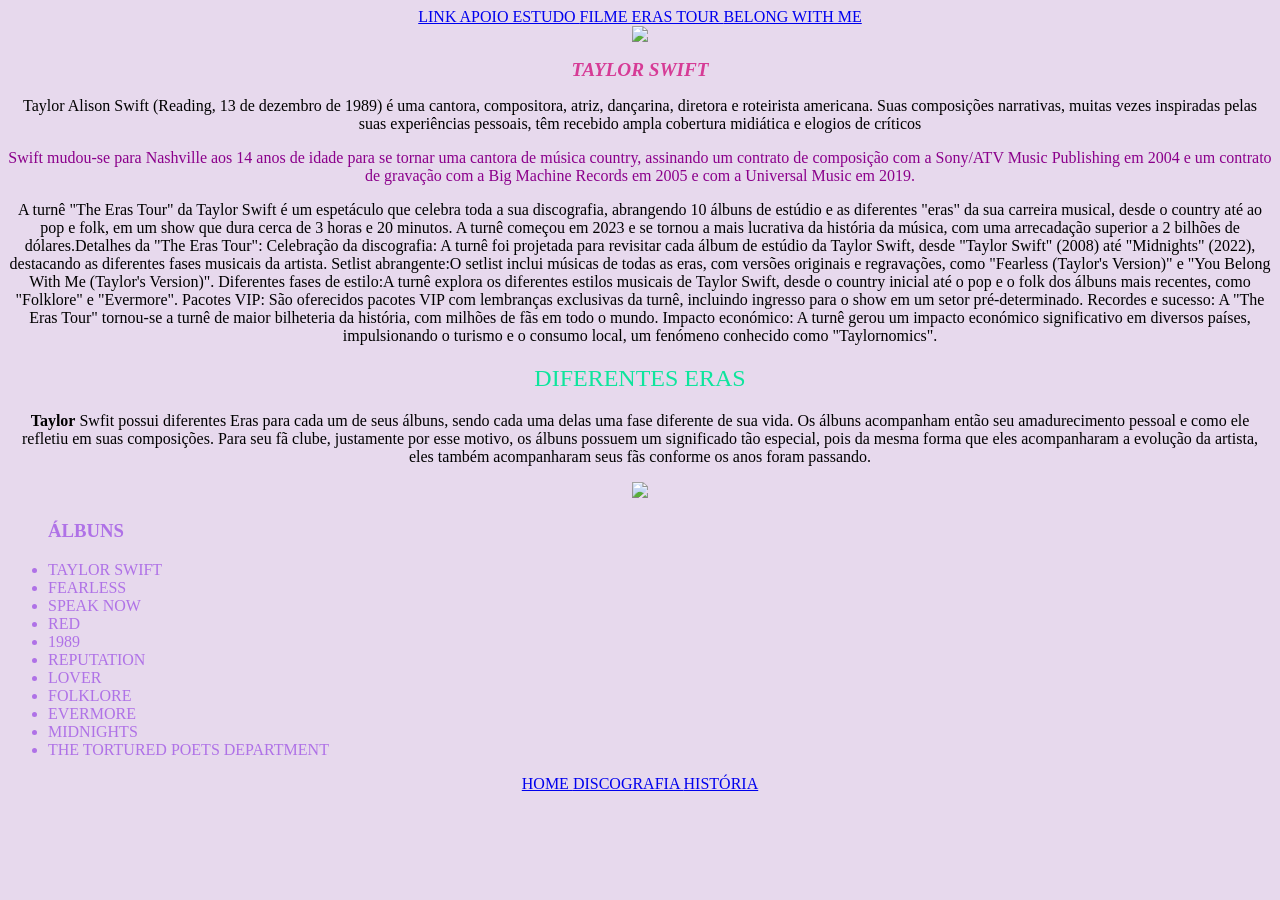
==== idex.html @ 0bb0acd9 "." ====
<!DOCTYPE html>
<html lang="en">
<head>
    <meta charset="UTF-8">
    <meta name="viewport" content="width=device-width, initial-scale=1.0">
    <title> SITE TAYLOR SWFIT</title>
    <link rel="stylesheet" href="style.css">
</head>
<body>
    <header>
        <a href="https://www.w3schools.com/"> LINK APOIO ESTUDO </a>
        <a href="https://www.disneyplus.com/pt-br/movies/taylor-swift-the-eras-tour-taylors-version/OHLx94HKtS6X"> FILME ERAS TOUR </a>
        <a href="https://www.youtube.com/watch?v=VuNIsY6JdUw"> BELONG WITH ME </a>
    </header>
    <img class="imagem" src="16123859 (1).jpg">
    <h1>TAYLOR SWIFT</h1>
    <p> Taylor Alison Swift (Reading, 13 de dezembro de 1989) é uma cantora, compositora, atriz, dançarina, diretora e roteirista americana. Suas composições narrativas, muitas vezes inspiradas pelas suas experiências pessoais, têm recebido ampla cobertura midiática e elogios de críticos</p>
    <p class="pizza">Swift mudou-se para Nashville aos 14 anos de idade para se tornar uma cantora de música country, assinando um contrato de composição com a Sony/ATV Music Publishing em 2004 e um contrato de gravação com a Big Machine Records em 2005 e com a Universal Music em 2019.</p>
    <p> A turnê "The Eras Tour" da Taylor Swift é um espetáculo que celebra toda a sua discografia, abrangendo 10 álbuns de estúdio e as diferentes "eras" da sua carreira musical, desde o country até ao pop e folk, em um show que dura cerca de 3 horas e 20 minutos. A turnê começou em 2023 e se tornou a mais lucrativa da história da música, com uma arrecadação superior a 2 bilhões de dólares.Detalhes da "The Eras Tour": Celebração da discografia: A turnê foi projetada para revisitar cada álbum de estúdio da Taylor Swift, desde "Taylor Swift" (2008) até "Midnights" (2022), destacando as diferentes fases musicais da artista. 
Setlist abrangente:O setlist inclui músicas de todas as eras, com versões originais e regravações, como "Fearless (Taylor's Version)" e "You Belong With Me (Taylor's Version)". 
Diferentes fases de estilo:A turnê explora os diferentes estilos musicais de Taylor Swift, desde o country inicial até o pop e o folk dos álbuns mais recentes, como "Folklore" e "Evermore". 
Pacotes VIP: São oferecidos pacotes VIP com lembranças exclusivas da turnê, incluindo ingresso para o show em um setor pré-determinado. Recordes e sucesso:
A "The Eras Tour" tornou-se a turnê de maior bilheteria da história, com milhões de fãs em todo o mundo. 
Impacto económico: A turnê gerou um impacto económico significativo em diversos países, impulsionando o turismo e o consumo local, um fenómeno conhecido como "Taylornomics". </p>
    <h2> DIFERENTES ERAS </h2>
    <p> <strong>Taylor</strong> Swfit possui diferentes Eras para cada um de seus álbuns, sendo cada uma delas uma fase diferente de sua vida. Os álbuns acompanham então seu amadurecimento pessoal e como ele refletiu em suas composições. Para seu fã clube, justamente por esse motivo, os álbuns possuem um significado tão especial, pois da mesma forma que eles acompanharam a evolução da artista, eles também acompanharam seus fãs conforme os anos foram passando.</p>
    <img class="imagem" src="images.jpeg">
    <div class="lista">
    <ul>
        <h3> ÁLBUNS </h3>
        <li> TAYLOR SWIFT </li>
        <li> FEARLESS </li>
        <li> SPEAK NOW </li>
        <li>RED </li>
        <li> 1989 </li>
        <li> REPUTATION </li>
        <li> LOVER </li>
        <li> FOLKLORE</li>
        <li> EVERMORE </li>
        <li> MIDNIGHTS</li>
        <li> THE TORTURED POETS DEPARTMENT </li>
        </ul>
        </div>
        <footer>
            <a href="index.html"> HOME </a>
            <a href="discografia.html"> DISCOGRAFIA </a>
            <a href="historia.html"> HISTÓRIA </a>
        </footer>
</body>
</html>
---- style.css ----
body{
 background-color: rgb(231, 217, 237);
 text-align: center;
}
h1 {
    font-style: italic;
    color: rgb(214, 59, 150);
    font-size: larger;
}
h2 {
    color: rgb(14, 229, 157);
    font-weight:200;
}

.imagem {
    width: 50%;
}
.imagem2 {
 width: 40%;
}
.lista {
    text-align: left;
    color: rgba(137, 43, 226, 0.598);
}
.pizza {
    color: darkmagenta;
}
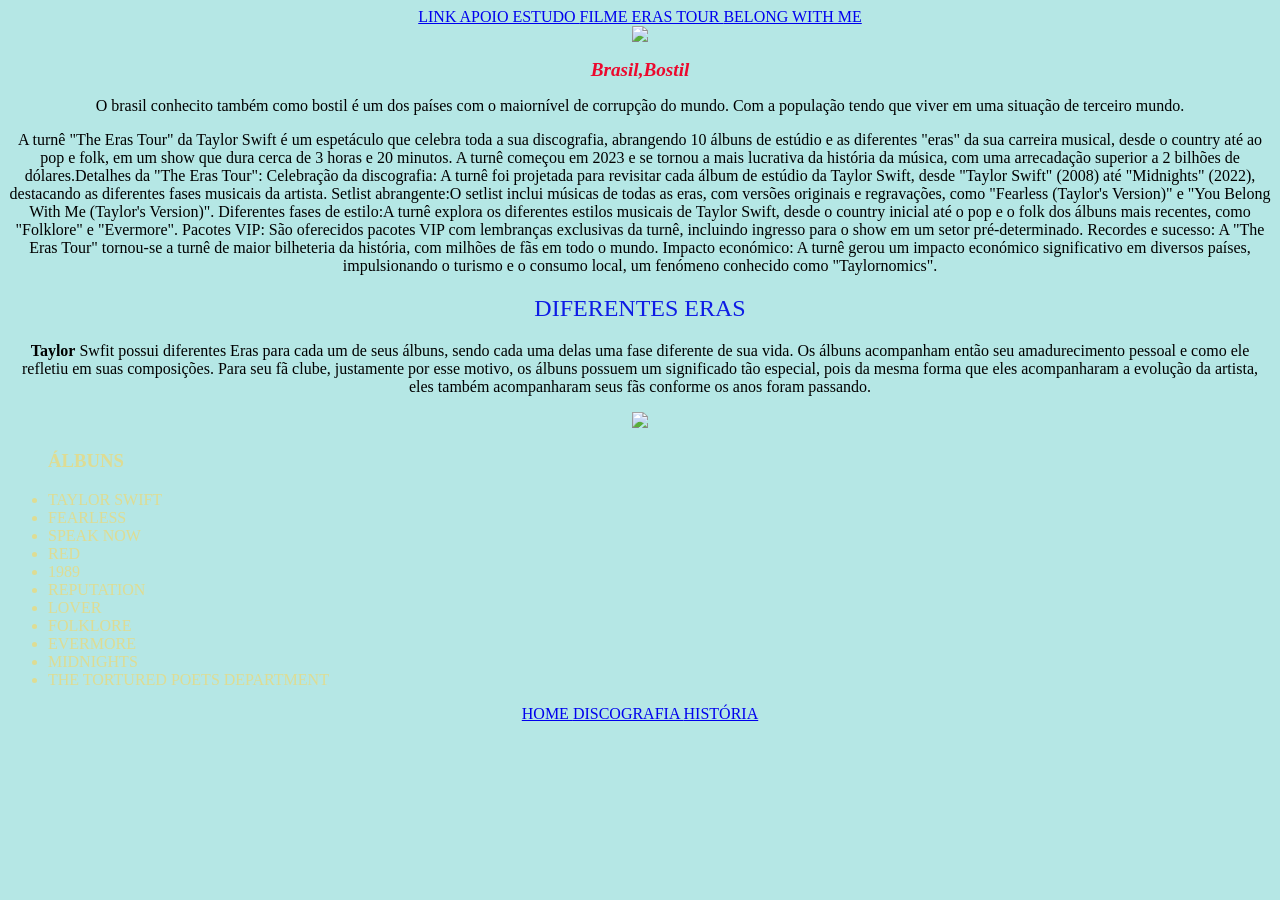
==== commit e864da17: "." ====
--- a/idex.html
+++ b/idex.html
@@ -3,7 +3,7 @@
 <head>
     <meta charset="UTF-8">
     <meta name="viewport" content="width=device-width, initial-scale=1.0">
-    <title> SITE TAYLOR SWFIT</title>
+    <title> Bostil</title>
     <link rel="stylesheet" href="style.css">
 </head>
 <body>
@@ -13,10 +13,10 @@
         <a href="https://www.youtube.com/watch?v=VuNIsY6JdUw"> BELONG WITH ME </a>
     </header>
     <img class="imagem" src="16123859 (1).jpg">
-    <h1>TAYLOR SWIFT</h1>
-    <p> Taylor Alison Swift (Reading, 13 de dezembro de 1989) é uma cantora, compositora, atriz, dançarina, diretora e roteirista americana. Suas composições narrativas, muitas vezes inspiradas pelas suas experiências pessoais, têm recebido ampla cobertura midiática e elogios de críticos</p>
-    <p class="pizza">Swift mudou-se para Nashville aos 14 anos de idade para se tornar uma cantora de música country, assinando um contrato de composição com a Sony/ATV Music Publishing em 2004 e um contrato de gravação com a Big Machine Records em 2005 e com a Universal Music em 2019.</p>
-    <p> A turnê "The Eras Tour" da Taylor Swift é um espetáculo que celebra toda a sua discografia, abrangendo 10 álbuns de estúdio e as diferentes "eras" da sua carreira musical, desde o country até ao pop e folk, em um show que dura cerca de 3 horas e 20 minutos. A turnê começou em 2023 e se tornou a mais lucrativa da história da música, com uma arrecadação superior a 2 bilhões de dólares.Detalhes da "The Eras Tour": Celebração da discografia: A turnê foi projetada para revisitar cada álbum de estúdio da Taylor Swift, desde "Taylor Swift" (2008) até "Midnights" (2022), destacando as diferentes fases musicais da artista. 
+    <h1>Brasil,Bostil</h1>
+    <p>    O brasil conhecito também como bostil é um dos países com o maiornível de corrupção do mundo. Com a população tendo que viver em uma situação de terceiro mundo.</p>
+    <p class="pizza">   </p>
+    <p>A turnê "The Eras Tour" da Taylor Swift é um espetáculo que celebra toda a sua discografia, abrangendo 10 álbuns de estúdio e as diferentes "eras" da sua carreira musical, desde o country até ao pop e folk, em um show que dura cerca de 3 horas e 20 minutos. A turnê começou em 2023 e se tornou a mais lucrativa da história da música, com uma arrecadação superior a 2 bilhões de dólares.Detalhes da "The Eras Tour": Celebração da discografia: A turnê foi projetada para revisitar cada álbum de estúdio da Taylor Swift, desde "Taylor Swift" (2008) até "Midnights" (2022), destacando as diferentes fases musicais da artista. 
 Setlist abrangente:O setlist inclui músicas de todas as eras, com versões originais e regravações, como "Fearless (Taylor's Version)" e "You Belong With Me (Taylor's Version)". 
 Diferentes fases de estilo:A turnê explora os diferentes estilos musicais de Taylor Swift, desde o country inicial até o pop e o folk dos álbuns mais recentes, como "Folklore" e "Evermore". 
 Pacotes VIP: São oferecidos pacotes VIP com lembranças exclusivas da turnê, incluindo ingresso para o show em um setor pré-determinado. Recordes e sucesso:
--- a/style.css
+++ b/style.css
@@ -1,14 +1,14 @@
 body{
- background-color: rgb(231, 217, 237);
+ background-color: rgb(181, 231, 229);
  text-align: center;
 }
 h1 {
     font-style: italic;
-    color: rgb(214, 59, 150);
+    color: rgb(236, 9, 46);
     font-size: larger;
 }
 h2 {
-    color: rgb(14, 229, 157);
+    color: rgb(14, 28, 229);
     font-weight:200;
 }
 
@@ -20,8 +20,8 @@
 }
 .lista {
     text-align: left;
-    color: rgba(137, 43, 226, 0.598);
+    color: rgba(250, 213, 91, 0.598);
 }
 .pizza {
-    color: darkmagenta;
+    color: rgb(57, 92, 100);
 }
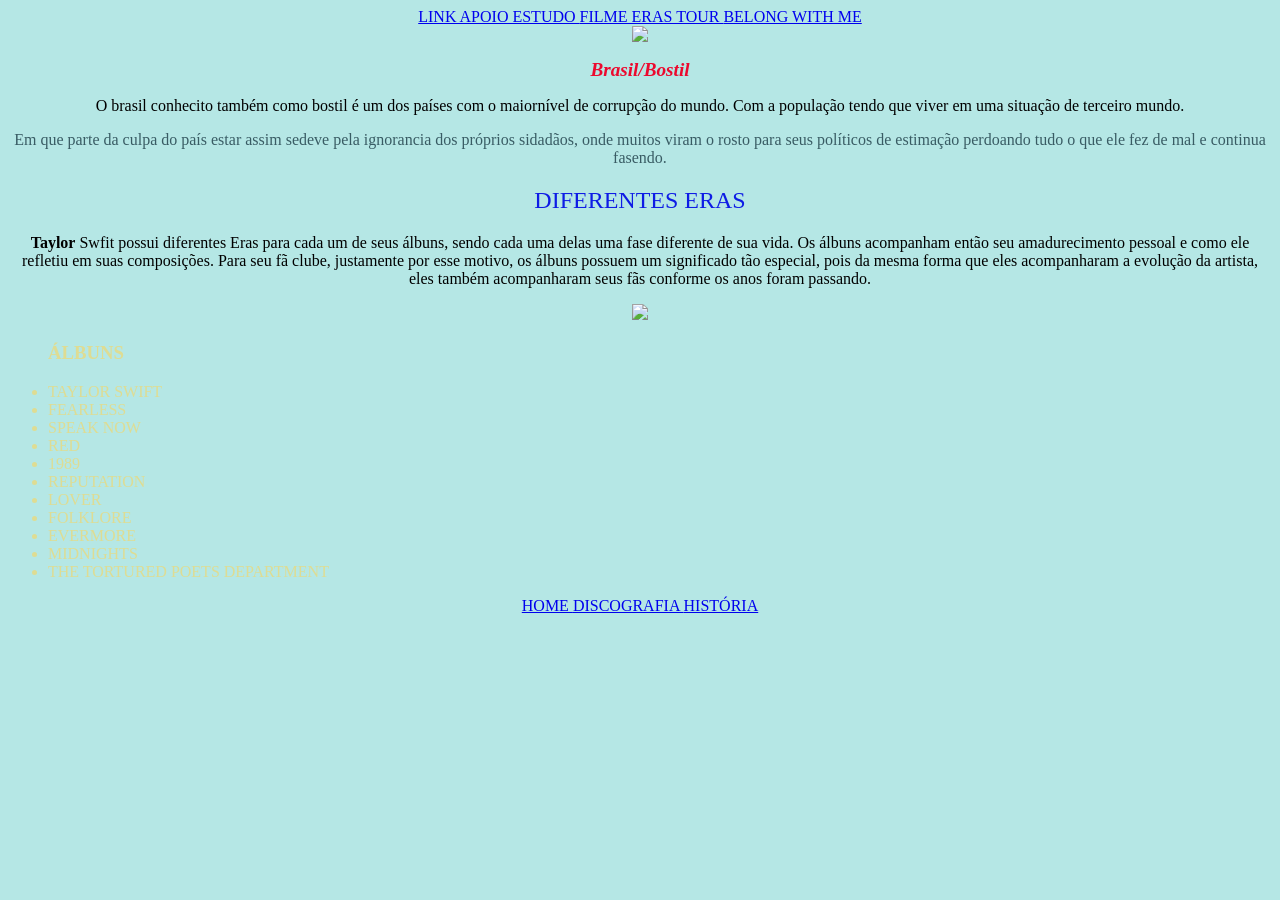
==== commit 17c98c37: "." ====
--- a/idex.html
+++ b/idex.html
@@ -13,15 +13,10 @@
         <a href="https://www.youtube.com/watch?v=VuNIsY6JdUw"> BELONG WITH ME </a>
     </header>
     <img class="imagem" src="16123859 (1).jpg">
-    <h1>Brasil,Bostil</h1>
+    <h1>Brasil/Bostil</h1>
     <p>    O brasil conhecito também como bostil é um dos países com o maiornível de corrupção do mundo. Com a população tendo que viver em uma situação de terceiro mundo.</p>
-    <p class="pizza">   </p>
-    <p>A turnê "The Eras Tour" da Taylor Swift é um espetáculo que celebra toda a sua discografia, abrangendo 10 álbuns de estúdio e as diferentes "eras" da sua carreira musical, desde o country até ao pop e folk, em um show que dura cerca de 3 horas e 20 minutos. A turnê começou em 2023 e se tornou a mais lucrativa da história da música, com uma arrecadação superior a 2 bilhões de dólares.Detalhes da "The Eras Tour": Celebração da discografia: A turnê foi projetada para revisitar cada álbum de estúdio da Taylor Swift, desde "Taylor Swift" (2008) até "Midnights" (2022), destacando as diferentes fases musicais da artista. 
-Setlist abrangente:O setlist inclui músicas de todas as eras, com versões originais e regravações, como "Fearless (Taylor's Version)" e "You Belong With Me (Taylor's Version)". 
-Diferentes fases de estilo:A turnê explora os diferentes estilos musicais de Taylor Swift, desde o country inicial até o pop e o folk dos álbuns mais recentes, como "Folklore" e "Evermore". 
-Pacotes VIP: São oferecidos pacotes VIP com lembranças exclusivas da turnê, incluindo ingresso para o show em um setor pré-determinado. Recordes e sucesso:
-A "The Eras Tour" tornou-se a turnê de maior bilheteria da história, com milhões de fãs em todo o mundo. 
-Impacto económico: A turnê gerou um impacto económico significativo em diversos países, impulsionando o turismo e o consumo local, um fenómeno conhecido como "Taylornomics". </p>
+    <p class="pizza">   Em que parte da culpa do país estar assim sedeve pela ignorancia dos próprios sidadãos, onde muitos viram o rosto para seus políticos de estimação perdoando tudo o que ele fez de mal e continua fasendo.</p>
+    <p> </p>
     <h2> DIFERENTES ERAS </h2>
     <p> <strong>Taylor</strong> Swfit possui diferentes Eras para cada um de seus álbuns, sendo cada uma delas uma fase diferente de sua vida. Os álbuns acompanham então seu amadurecimento pessoal e como ele refletiu em suas composições. Para seu fã clube, justamente por esse motivo, os álbuns possuem um significado tão especial, pois da mesma forma que eles acompanharam a evolução da artista, eles também acompanharam seus fãs conforme os anos foram passando.</p>
     <img class="imagem" src="images.jpeg">
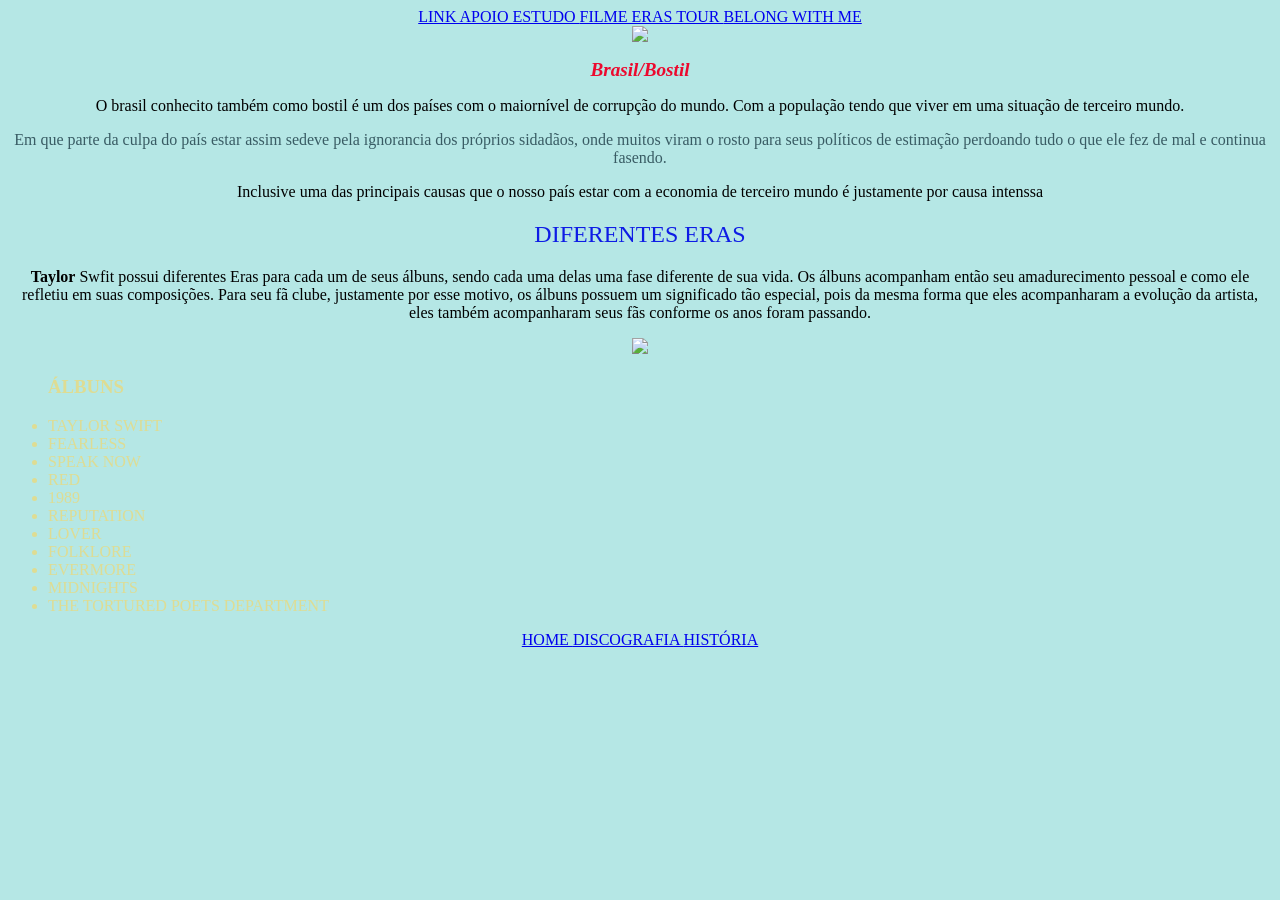
==== commit 4b937ee6: "." ====
--- a/idex.html
+++ b/idex.html
@@ -16,7 +16,7 @@
     <h1>Brasil/Bostil</h1>
     <p>    O brasil conhecito também como bostil é um dos países com o maiornível de corrupção do mundo. Com a população tendo que viver em uma situação de terceiro mundo.</p>
     <p class="pizza">   Em que parte da culpa do país estar assim sedeve pela ignorancia dos próprios sidadãos, onde muitos viram o rosto para seus políticos de estimação perdoando tudo o que ele fez de mal e continua fasendo.</p>
-    <p> </p>
+    <p> Inclusive uma das principais causas que o nosso país estar com a economia de terceiro mundo é justamente por causa intenssa</p>
     <h2> DIFERENTES ERAS </h2>
     <p> <strong>Taylor</strong> Swfit possui diferentes Eras para cada um de seus álbuns, sendo cada uma delas uma fase diferente de sua vida. Os álbuns acompanham então seu amadurecimento pessoal e como ele refletiu em suas composições. Para seu fã clube, justamente por esse motivo, os álbuns possuem um significado tão especial, pois da mesma forma que eles acompanharam a evolução da artista, eles também acompanharam seus fãs conforme os anos foram passando.</p>
     <img class="imagem" src="images.jpeg">
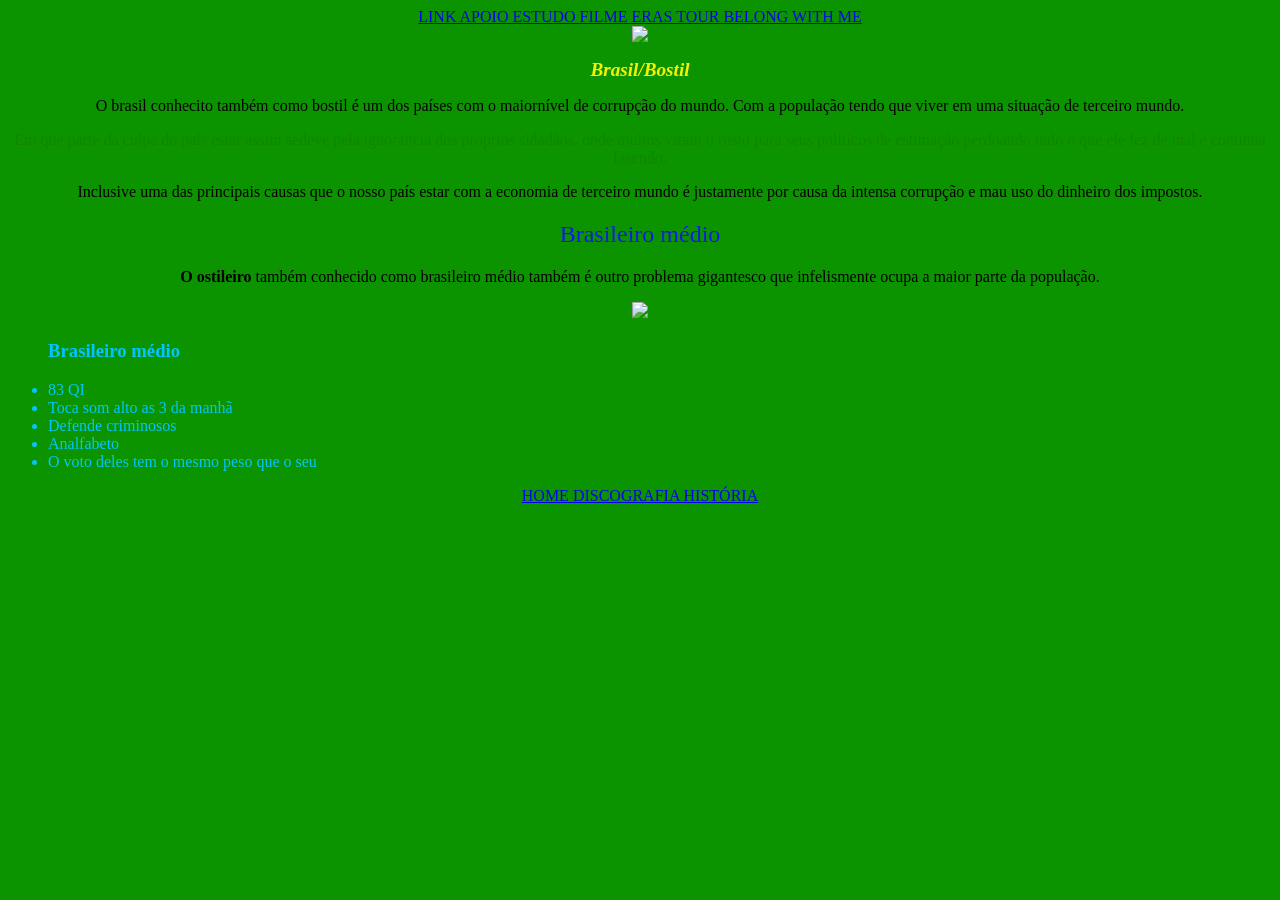
==== commit d6a04e9c: "." ====
--- a/idex.html
+++ b/idex.html
@@ -16,24 +16,18 @@
     <h1>Brasil/Bostil</h1>
     <p>    O brasil conhecito também como bostil é um dos países com o maiornível de corrupção do mundo. Com a população tendo que viver em uma situação de terceiro mundo.</p>
     <p class="pizza">   Em que parte da culpa do país estar assim sedeve pela ignorancia dos próprios sidadãos, onde muitos viram o rosto para seus políticos de estimação perdoando tudo o que ele fez de mal e continua fasendo.</p>
-    <p> Inclusive uma das principais causas que o nosso país estar com a economia de terceiro mundo é justamente por causa intenssa</p>
-    <h2> DIFERENTES ERAS </h2>
-    <p> <strong>Taylor</strong> Swfit possui diferentes Eras para cada um de seus álbuns, sendo cada uma delas uma fase diferente de sua vida. Os álbuns acompanham então seu amadurecimento pessoal e como ele refletiu em suas composições. Para seu fã clube, justamente por esse motivo, os álbuns possuem um significado tão especial, pois da mesma forma que eles acompanharam a evolução da artista, eles também acompanharam seus fãs conforme os anos foram passando.</p>
+    <p> Inclusive uma das principais causas que o nosso país estar com a economia de terceiro mundo é justamente por causa da intensa corrupção e mau uso do dinheiro dos impostos.</p>
+    <h2>Brasileiro médio</h2>
+    <p> <strong>O ostileiro</strong> também conhecido como brasileiro médio também é outro problema gigantesco que infelismente ocupa a maior parte da população.</p>
     <img class="imagem" src="images.jpeg">
     <div class="lista">
     <ul>
-        <h3> ÁLBUNS </h3>
-        <li> TAYLOR SWIFT </li>
-        <li> FEARLESS </li>
-        <li> SPEAK NOW </li>
-        <li>RED </li>
-        <li> 1989 </li>
-        <li> REPUTATION </li>
-        <li> LOVER </li>
-        <li> FOLKLORE</li>
-        <li> EVERMORE </li>
-        <li> MIDNIGHTS</li>
-        <li> THE TORTURED POETS DEPARTMENT </li>
+        <h3> Brasileiro médio </h3>
+        <li> 83 QI </li>
+        <li> Toca som alto as 3 da manhã </li>
+        <li> Defende criminosos </li>
+        <li> Analfabeto </li>
+        <li> O voto deles tem o mesmo peso que o seu </li>
         </ul>
         </div>
         <footer>
--- a/style.css
+++ b/style.css
@@ -1,10 +1,10 @@
 body{
- background-color: rgb(181, 231, 229);
+ background-color: rgb(12, 148, 0);
  text-align: center;
 }
 h1 {
     font-style: italic;
-    color: rgb(236, 9, 46);
+    color: rgb(247, 242, 0);
     font-size: larger;
 }
 h2 {
@@ -20,8 +20,8 @@
 }
 .lista {
     text-align: left;
-    color: rgba(250, 213, 91, 0.598);
+    color: rgb(2, 196, 255);
 }
 .pizza {
-    color: rgb(57, 92, 100);
+    color: rgb(16, 134, 0);
 }
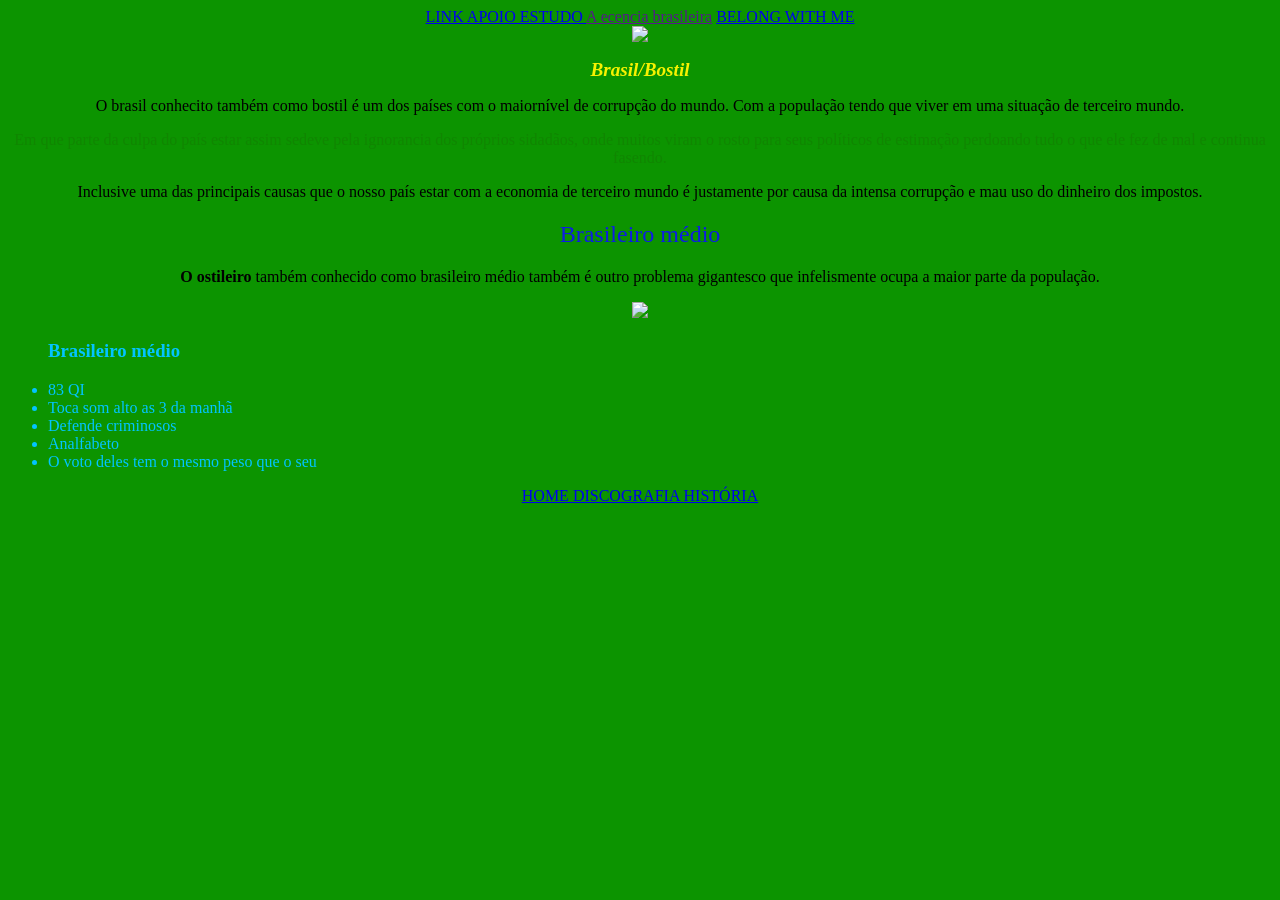
==== commit f50c7db1: "." ====
--- a/idex.html
+++ b/idex.html
@@ -9,7 +9,7 @@
 <body>
     <header>
         <a href="https://www.w3schools.com/"> LINK APOIO ESTUDO </a>
-        <a href="https://www.disneyplus.com/pt-br/movies/taylor-swift-the-eras-tour-taylors-version/OHLx94HKtS6X"> FILME ERAS TOUR </a>
+        <a href=""> A ecencia brasileira</a>
         <a href="https://www.youtube.com/watch?v=VuNIsY6JdUw"> BELONG WITH ME </a>
     </header>
     <img class="imagem" src="16123859 (1).jpg">
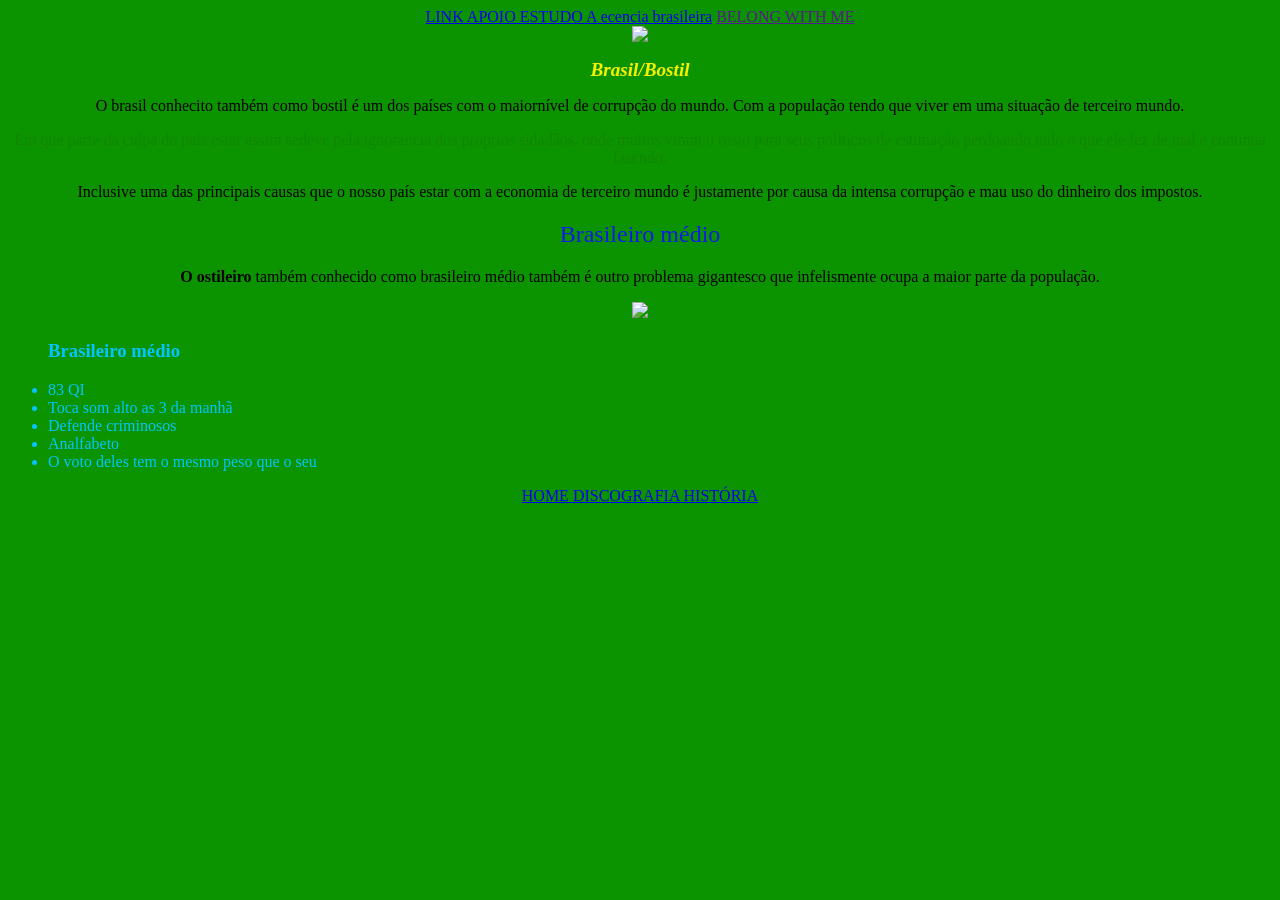
==== commit fbe835b7: "." ====
--- a/idex.html
+++ b/idex.html
@@ -9,8 +9,8 @@
 <body>
     <header>
         <a href="https://www.w3schools.com/"> LINK APOIO ESTUDO </a>
-        <a href=""> A ecencia brasileira</a>
-        <a href="https://www.youtube.com/watch?v=VuNIsY6JdUw"> BELONG WITH ME </a>
+        <a href="https://www.youtube.com/watch?v=SitDj3sCpNI"> A ecencia brasileira</a>
+        <a href=""> BELONG WITH ME </a>
     </header>
     <img class="imagem" src="16123859 (1).jpg">
     <h1>Brasil/Bostil</h1>
